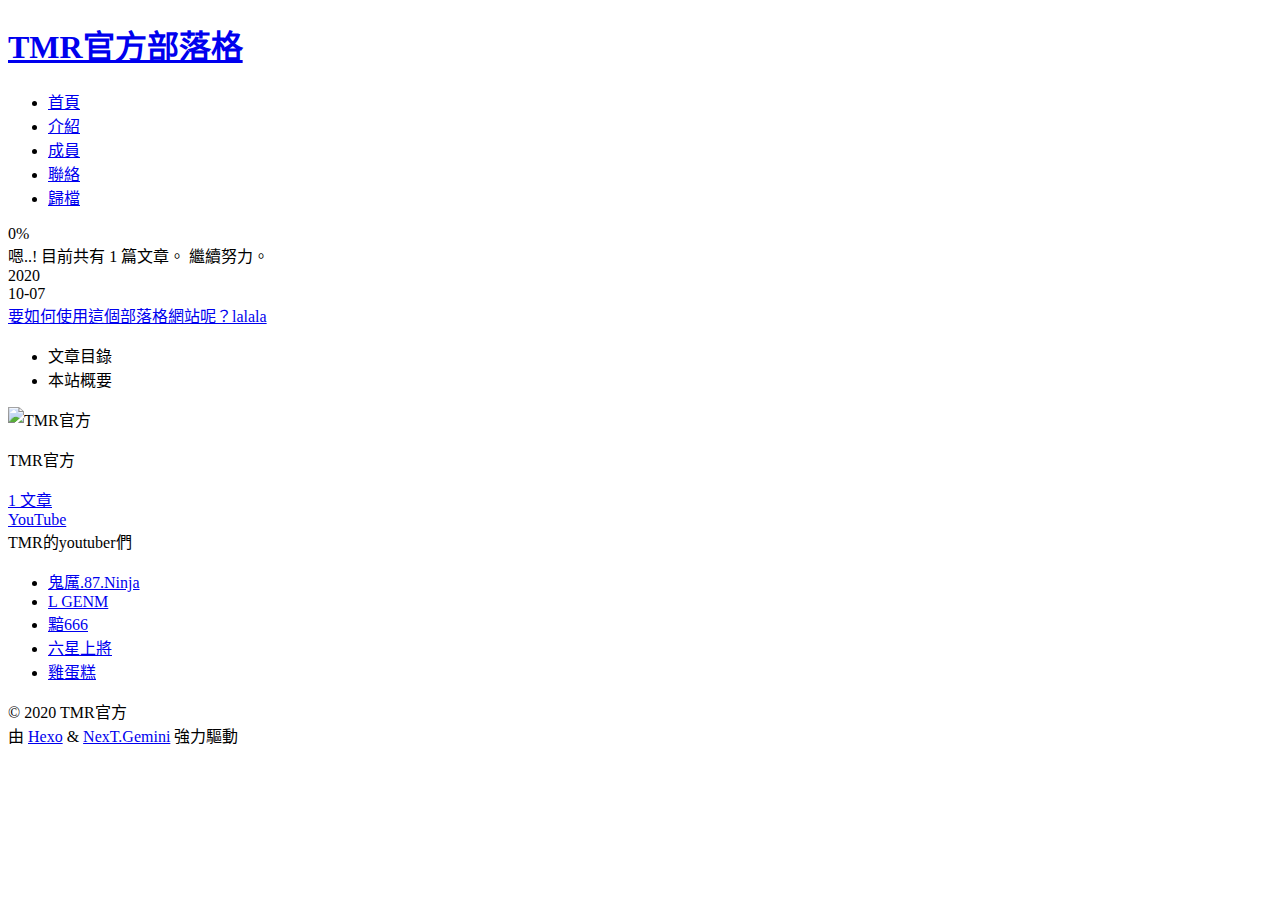
==== archives/index.html @ cec1617d "Site updated: 2020-10-07 21:52:32" ====
<!DOCTYPE html>
<html lang="zh-TW">
<head>
  <meta charset="UTF-8">
<meta name="viewport" content="width=device-width, initial-scale=1, maximum-scale=2">
<meta name="theme-color" content="#222">
<meta name="generator" content="Hexo 5.2.0">
  <link rel="apple-touch-icon" sizes="180x180" href="/blog/images/apple-touch-icon-next.png">
  <link rel="icon" type="image/png" sizes="32x32" href="/blog/images/favicon-32x32-next.png">
  <link rel="icon" type="image/png" sizes="16x16" href="/blog/images/favicon-16x16-next.png">
  <link rel="mask-icon" href="/blog/images/logo.svg" color="#222">

<link rel="stylesheet" href="/blog/css/main.css">


<link rel="stylesheet" href="/blog/lib/font-awesome/css/all.min.css">

<script id="hexo-configurations">
    var NexT = window.NexT || {};
    var CONFIG = {"hostname":"tmrclan.github.io","root":"/blog/","scheme":"Gemini","version":"7.8.0","exturl":false,"sidebar":{"position":"left","display":"always","padding":18,"offset":12,"onmobile":false},"copycode":{"enable":false,"show_result":false,"style":null},"back2top":{"enable":true,"sidebar":false,"scrollpercent":false},"bookmark":{"enable":false,"color":"#222","save":"auto"},"fancybox":false,"mediumzoom":false,"lazyload":false,"pangu":false,"comments":{"style":"tabs","active":null,"storage":true,"lazyload":false,"nav":null},"algolia":{"hits":{"per_page":10},"labels":{"input_placeholder":"Search for Posts","hits_empty":"We didn't find any results for the search: ${query}","hits_stats":"${hits} results found in ${time} ms"}},"localsearch":{"enable":false,"trigger":"auto","top_n_per_article":1,"unescape":false,"preload":false},"motion":{"enable":true,"async":false,"transition":{"post_block":"fadeIn","post_header":"slideDownIn","post_body":"slideDownIn","coll_header":"slideLeftIn","sidebar":"slideUpIn"}}};
  </script>

  <meta property="og:type" content="website">
<meta property="og:title" content="TMR官方部落格">
<meta property="og:url" content="http://tmrclan.github.io/blog/archives/index.html">
<meta property="og:site_name" content="TMR官方部落格">
<meta property="og:locale" content="zh_TW">
<meta property="article:author" content="TMR官方">
<meta property="article:tag" content="TMR, 官方網站, shellshock, shellshocker, 射擊遊戲, terminator, 內藤, 幻, 鬼歷, 戰隊">
<meta name="twitter:card" content="summary">

<link rel="canonical" href="http://tmrclan.github.io/blog/archives/">


<script id="page-configurations">
  // https://hexo.io/docs/variables.html
  CONFIG.page = {
    sidebar: "",
    isHome : false,
    isPost : false,
    lang   : 'zh-TW'
  };
</script>

  <title>歸檔 | TMR官方部落格</title>
  






  <noscript>
  <style>
  .use-motion .brand,
  .use-motion .menu-item,
  .sidebar-inner,
  .use-motion .post-block,
  .use-motion .pagination,
  .use-motion .comments,
  .use-motion .post-header,
  .use-motion .post-body,
  .use-motion .collection-header { opacity: initial; }

  .use-motion .site-title,
  .use-motion .site-subtitle {
    opacity: initial;
    top: initial;
  }

  .use-motion .logo-line-before i { left: initial; }
  .use-motion .logo-line-after i { right: initial; }
  </style>
</noscript>

</head>

<body itemscope itemtype="http://schema.org/WebPage">
  <div class="container use-motion">
    <div class="headband"></div>

    <header class="header" itemscope itemtype="http://schema.org/WPHeader">
      <div class="header-inner"><div class="site-brand-container">
  <div class="site-nav-toggle">
    <div class="toggle" aria-label="切換導航欄">
      <span class="toggle-line toggle-line-first"></span>
      <span class="toggle-line toggle-line-middle"></span>
      <span class="toggle-line toggle-line-last"></span>
    </div>
  </div>

  <div class="site-meta">

    <a href="/blog/" class="brand" rel="start">
      <span class="logo-line-before"><i></i></span>
      <h1 class="site-title">TMR官方部落格</h1>
      <span class="logo-line-after"><i></i></span>
    </a>
  </div>

  <div class="site-nav-right">
    <div class="toggle popup-trigger">
    </div>
  </div>
</div>




<nav class="site-nav">
  <ul id="menu" class="main-menu menu">
        <li class="menu-item menu-item-home">

    <a href="/blog/" rel="section"><i class="fa fa-home fa-fw"></i>首頁</a>

  </li>
        <li class="menu-item menu-item-about">

    <a href="/blog/about/" rel="section"><i class="fa fa-asterisk fa-fw"></i>介紹</a>

  </li>
        <li class="menu-item menu-item-member">

    <a href="/blog/member/" rel="section"><i class="fa fa-users fa-fw"></i>成員</a>

  </li>
        <li class="menu-item menu-item-info">

    <a href="/blog/info/" rel="section"><i class="fa fa-info fa-fw"></i>聯絡</a>

  </li>
        <li class="menu-item menu-item-archives">

    <a href="/blog/archives/" rel="section"><i class="fa fa-archive fa-fw"></i>歸檔</a>

  </li>
  </ul>
</nav>




</div>
    </header>

    
  <div class="back-to-top">
    <i class="fa fa-arrow-up"></i>
    <span>0%</span>
  </div>


    <main class="main">
      <div class="main-inner">
        <div class="content-wrap">
          

          <div class="content archive">
            

  
  
  
  <div class="post-block">
    <div class="posts-collapse">
      <div class="collection-title">
        <span class="collection-header">嗯..! 目前共有 1 篇文章。 繼續努力。</span>
      </div>

      
    <div class="collection-year">
      <span class="collection-header">2020</span>
    </div>

  <article itemscope itemtype="http://schema.org/Article">
    <header class="post-header">

      <div class="post-meta">
        <time itemprop="dateCreated"
              datetime="2020-10-07T16:52:12+08:00"
              content="2020-10-07">
          10-07
        </time>
      </div>

      <div class="post-title">
          <a class="post-title-link" href="/blog/2020/10/07/%E4%BD%BF%E7%94%A8%E8%AA%AA%E6%98%8E/" itemprop="url">
            <span itemprop="name">要如何使用這個部落格網站呢？lalala</span>
          </a>
      </div>

    </header>
  </article>


    </div>
  </div>
  
  
  

  



          </div>
          

<script>
  window.addEventListener('tabs:register', () => {
    let { activeClass } = CONFIG.comments;
    if (CONFIG.comments.storage) {
      activeClass = localStorage.getItem('comments_active') || activeClass;
    }
    if (activeClass) {
      let activeTab = document.querySelector(`a[href="#comment-${activeClass}"]`);
      if (activeTab) {
        activeTab.click();
      }
    }
  });
  if (CONFIG.comments.storage) {
    window.addEventListener('tabs:click', event => {
      if (!event.target.matches('.tabs-comment .tab-content .tab-pane')) return;
      let commentClass = event.target.classList[1];
      localStorage.setItem('comments_active', commentClass);
    });
  }
</script>

        </div>
          
  
  <div class="toggle sidebar-toggle">
    <span class="toggle-line toggle-line-first"></span>
    <span class="toggle-line toggle-line-middle"></span>
    <span class="toggle-line toggle-line-last"></span>
  </div>

  <aside class="sidebar">
    <div class="sidebar-inner">

      <ul class="sidebar-nav motion-element">
        <li class="sidebar-nav-toc">
          文章目錄
        </li>
        <li class="sidebar-nav-overview">
          本站概要
        </li>
      </ul>

      <!--noindex-->
      <div class="post-toc-wrap sidebar-panel">
      </div>
      <!--/noindex-->

      <div class="site-overview-wrap sidebar-panel">
        <div class="site-author motion-element" itemprop="author" itemscope itemtype="http://schema.org/Person">
    <img class="site-author-image" itemprop="image" alt="TMR官方"
      src="/blog/uploads/tmr_logo.jpg">
  <p class="site-author-name" itemprop="name">TMR官方</p>
  <div class="site-description" itemprop="description"></div>
</div>
<div class="site-state-wrap motion-element">
  <nav class="site-state">
      <div class="site-state-item site-state-posts">
          <a href="/blog/archives/">
        
          <span class="site-state-item-count">1</span>
          <span class="site-state-item-name">文章</span>
        </a>
      </div>
  </nav>
</div>
  <div class="links-of-author motion-element">
      <span class="links-of-author-item">
        <a href="https://www.youtube.com/channel/UCGS8upZ9ajyaksr9vNX_MYw" title="YouTube → https:&#x2F;&#x2F;www.youtube.com&#x2F;channel&#x2F;UCGS8upZ9ajyaksr9vNX_MYw" rel="noopener" target="_blank"><i class="fab fa-youtube fa-fw"></i>YouTube</a>
      </span>
  </div>


  <div class="links-of-blogroll motion-element">
    <div class="links-of-blogroll-title"><i class="fa fa-youtube fa-fw"></i>
      TMR的youtuber們
    </div>
    <ul class="links-of-blogroll-list">
        <li class="links-of-blogroll-item">
          <a href="https://www.youtube.com/channel/UCa9lhR6ho-x51BZIx0NYCEQ" title="https:&#x2F;&#x2F;www.youtube.com&#x2F;channel&#x2F;UCa9lhR6ho-x51BZIx0NYCEQ" rel="noopener" target="_blank">鬼厲.87.Ninja</a>
        </li>
        <li class="links-of-blogroll-item">
          <a href="https://www.youtube.com/channel/UCvo03MIzZnU4bkaG2kVfOaw" title="https:&#x2F;&#x2F;www.youtube.com&#x2F;channel&#x2F;UCvo03MIzZnU4bkaG2kVfOaw" rel="noopener" target="_blank">L GENM</a>
        </li>
        <li class="links-of-blogroll-item">
          <a href="https://www.youtube.com/channel/UCRsVJxrl_Xpq4AiCQeYmwXA" title="https:&#x2F;&#x2F;www.youtube.com&#x2F;channel&#x2F;UCRsVJxrl_Xpq4AiCQeYmwXA" rel="noopener" target="_blank">黯666</a>
        </li>
        <li class="links-of-blogroll-item">
          <a href="https://www.youtube.com/channel/UCtp-x79qb3-V_VTFxQocYQw" title="https:&#x2F;&#x2F;www.youtube.com&#x2F;channel&#x2F;UCtp-x79qb3-V_VTFxQocYQw" rel="noopener" target="_blank">六星上將</a>
        </li>
        <li class="links-of-blogroll-item">
          <a href="https://www.youtube.com/channel/UCXkZhwazhbS3rGFHcmwKtkg" title="https:&#x2F;&#x2F;www.youtube.com&#x2F;channel&#x2F;UCXkZhwazhbS3rGFHcmwKtkg" rel="noopener" target="_blank">雞蛋糕</a>
        </li>
    </ul>
  </div>

      </div>

    </div>
  </aside>
  <div id="sidebar-dimmer"></div>


      </div>
    </main>

    <footer class="footer">
      <div class="footer-inner">
        

        

<div class="copyright">
  
  &copy; 
  <span itemprop="copyrightYear">2020</span>
  <span class="with-love">
    <i class="fa fa-heart"></i>
  </span>
  <span class="author" itemprop="copyrightHolder">TMR官方</span>
</div>
  <div class="powered-by">由 <a href="https://hexo.io/" class="theme-link" rel="noopener" target="_blank">Hexo</a> & <a href="https://theme-next.org/" class="theme-link" rel="noopener" target="_blank">NexT.Gemini</a> 強力驅動
  </div>

        








      </div>
    </footer>
  </div>

  
  <script src="/blog/lib/anime.min.js"></script>
  <script src="/blog/lib/velocity/velocity.min.js"></script>
  <script src="/blog/lib/velocity/velocity.ui.min.js"></script>

<script src="/blog/js/utils.js"></script>

<script src="/blog/js/motion.js"></script>


<script src="/blog/js/schemes/pisces.js"></script>


<script src="/blog/js/next-boot.js"></script>




  















  

  

</body>
</html>
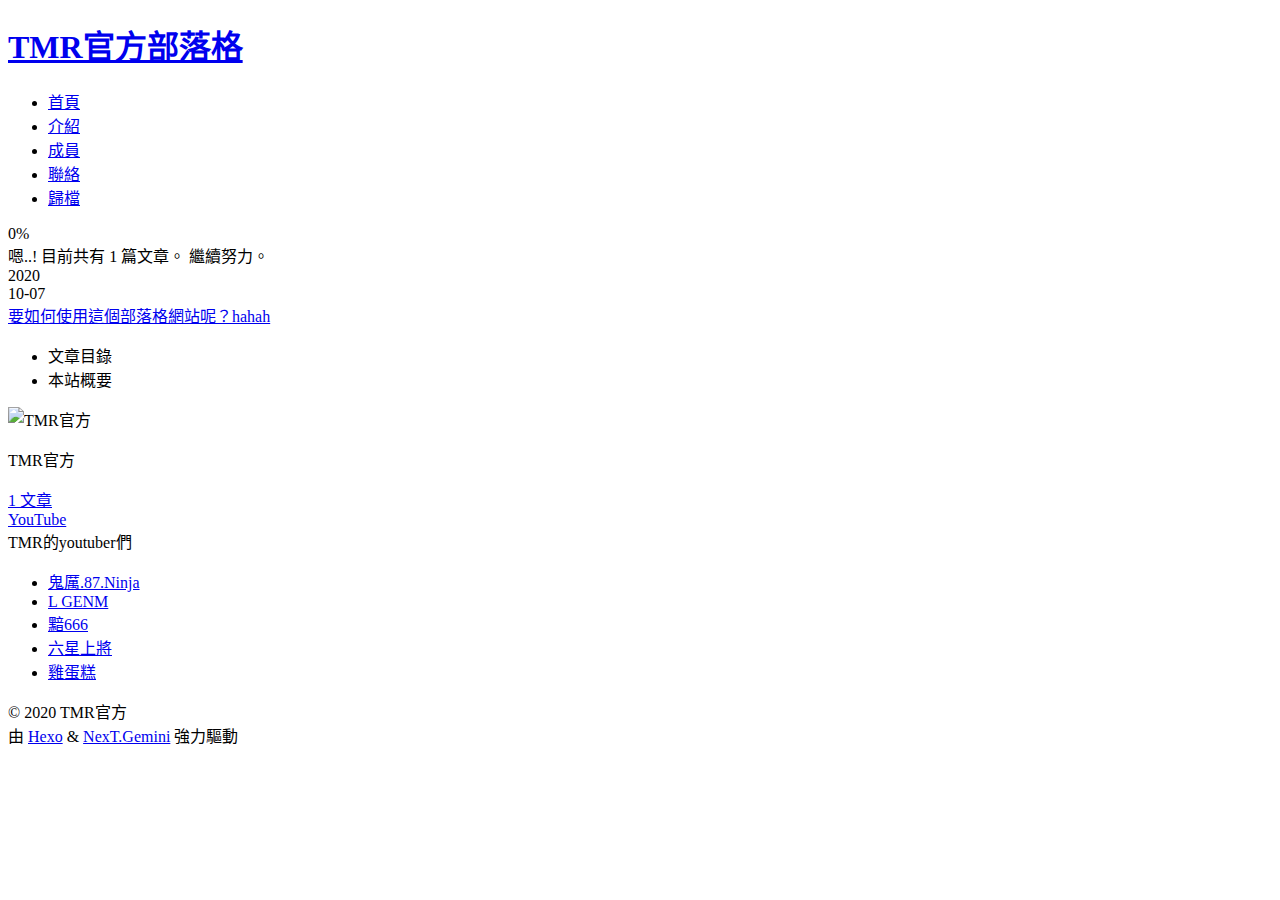
==== commit 7d19549e: "Site updated: 2020-10-07 23:13:13" ====
--- a/archives/index.html
+++ b/archives/index.html
@@ -185,7 +185,7 @@
 
       <div class="post-title">
           <a class="post-title-link" href="/blog/2020/10/07/%E4%BD%BF%E7%94%A8%E8%AA%AA%E6%98%8E/" itemprop="url">
-            <span itemprop="name">要如何使用這個部落格網站呢？lalala</span>
+            <span itemprop="name">要如何使用這個部落格網站呢？hahah</span>
           </a>
       </div>
 
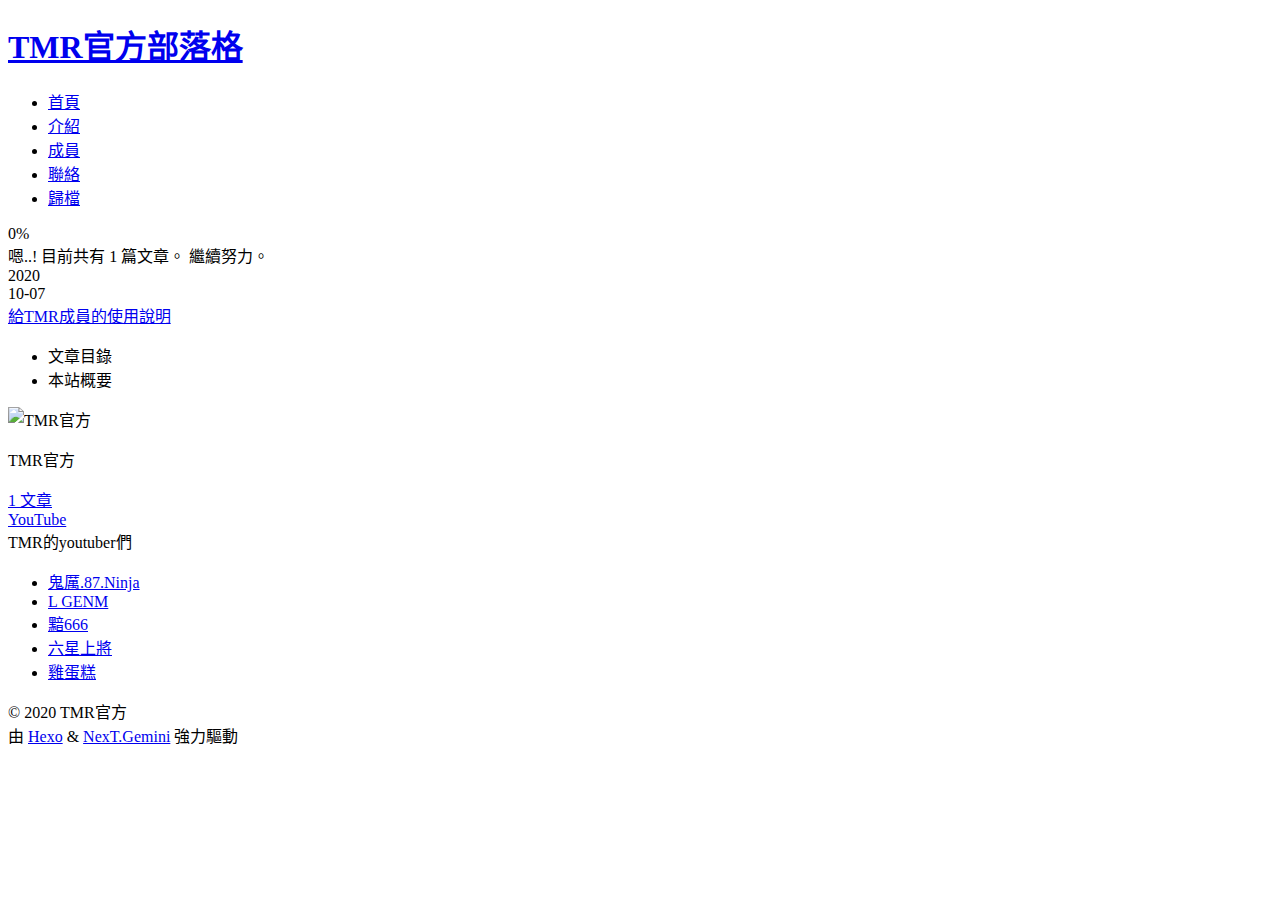
==== commit 23de0500: "Site updated: 2020-10-08 00:17:14" ====
--- a/archives/index.html
+++ b/archives/index.html
@@ -185,7 +185,7 @@
 
       <div class="post-title">
           <a class="post-title-link" href="/blog/2020/10/07/%E4%BD%BF%E7%94%A8%E8%AA%AA%E6%98%8E/" itemprop="url">
-            <span itemprop="name">要如何使用這個部落格網站呢？hahah</span>
+            <span itemprop="name">給TMR成員的使用說明</span>
           </a>
       </div>
 
